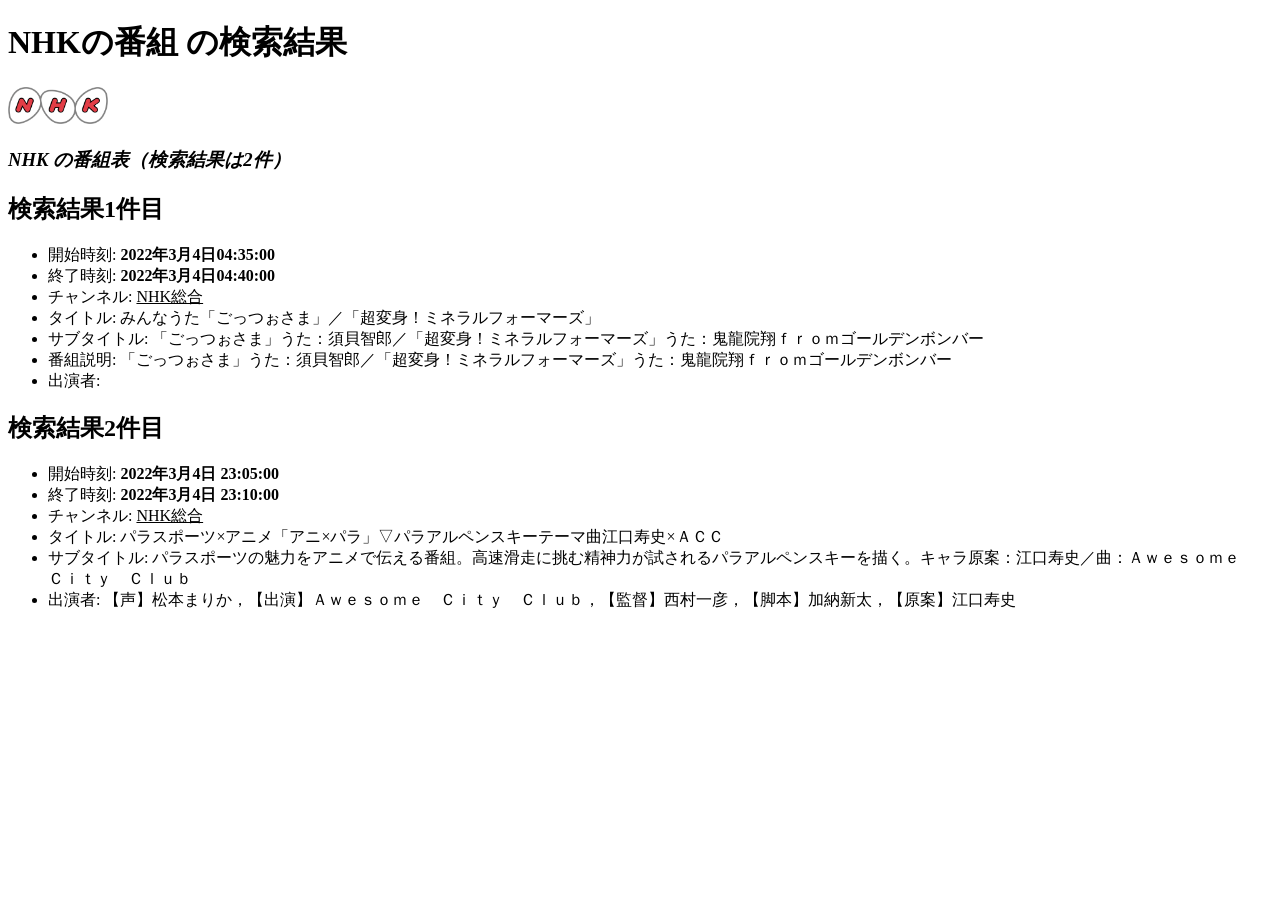
==== project.html @ 79299dc6 "課題1-5" ====
<!-- 課題1-4: プロジェクト課題の検索結果を表示する HTML をここに記述してください．-->
<!DOCTYPE html>
<html>
  <head>
    <meta charset="utf-8">
    <title>My test page</title>
  </head>
  <body>
    <h1>NHKの番組 の検索結果</h1>
    <img src="NHK_logo.svg.png" title="NHKlogo" width="100">
    <br>
    <h3><i>NHK の番組表（検索結果は2件）</i></h3>
    <h2>検索結果1件目</h2>
    <ul>
        <li>開始時刻: <b>2022年3月4日04:35:00</b></li>
        <li>終了時刻: <b>2022年3月4日04:40:00</b></li>
        <li>チャンネル: <u>NHK総合</u></li>
        <li>タイトル: みんなうた「ごっつぉさま」／「超変身！ミネラルフォーマーズ」</li>
        <li>サブタイトル: 「ごっつぉさま」うた：須貝智郎／「超変身！ミネラルフォーマーズ」うた：鬼龍院翔ｆｒｏｍゴールデンボンバー</li>
        <li>番組説明: 「ごっつぉさま」うた：須貝智郎／「超変身！ミネラルフォーマーズ」うた：鬼龍院翔ｆｒｏｍゴールデンボンバー</li>
        <li>出演者: </li>
    </ul>

    <h2>検索結果2件目</h2>
    <ul>
        <li>開始時刻: <b>2022年3月4日 23:05:00</b></li>
        <li>終了時刻: <b>2022年3月4日 23:10:00</b></li>
        <li>チャンネル: <u>NHK総合</u></li>
        <li>タイトル: パラスポーツ×アニメ「アニ×パラ」▽パラアルペンスキーテーマ曲江口寿史×ＡＣＣ</li>
        <li>サブタイトル: パラスポーツの魅力をアニメで伝える番組。高速滑走に挑む精神力が試されるパラアルペンスキーを描く。キャラ原案：江口寿史／曲：Ａｗｅｓｏｍｅ　Ｃｉｔｙ　Ｃｌｕｂ</li>
        <li>出演者: 【声】松本まりか，【出演】Ａｗｅｓｏｍｅ　Ｃｉｔｙ　Ｃｌｕｂ，【監督】西村一彦，【脚本】加納新太，【原案】江口寿史</li>
    </ul>
  </body>
</html>
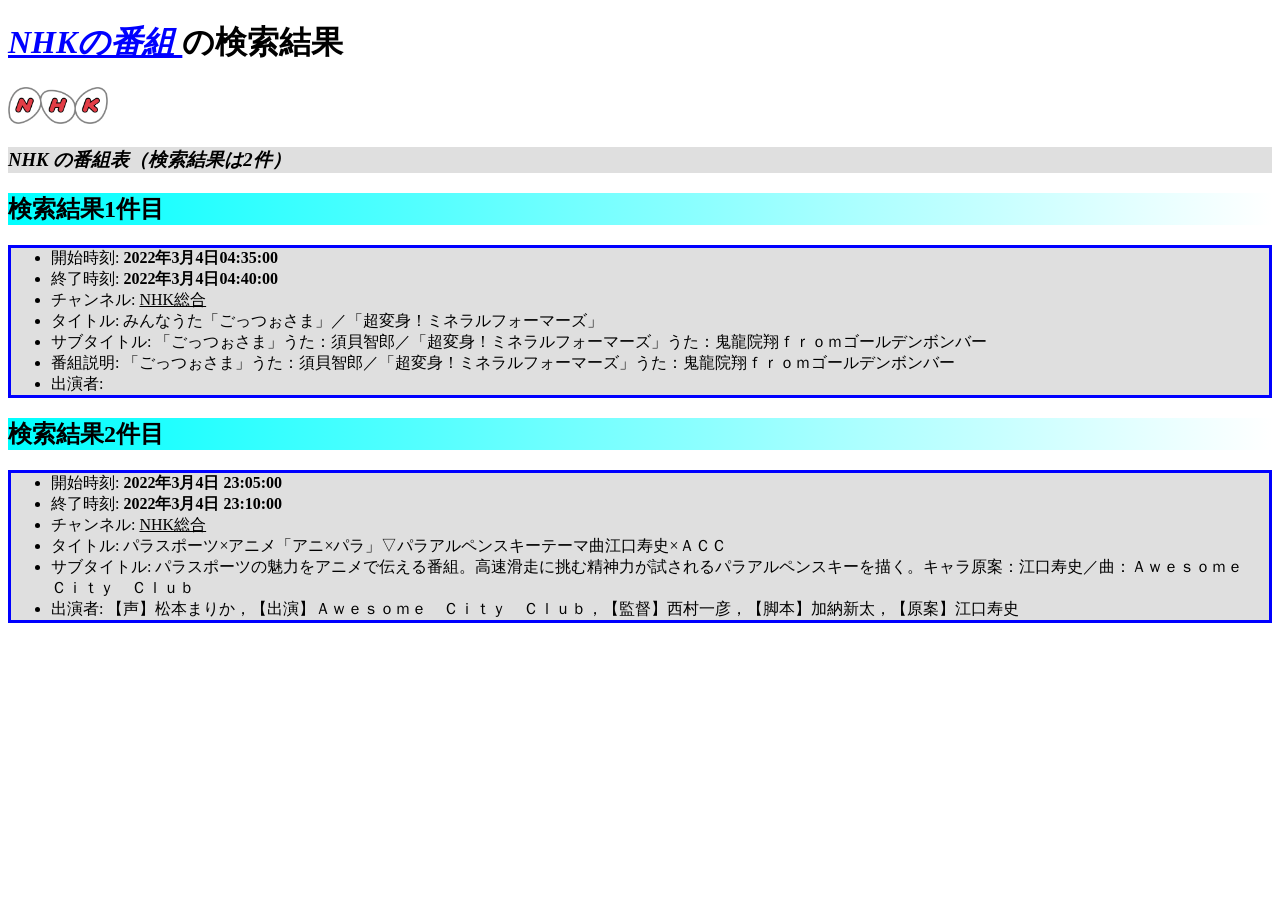
==== commit eee04d19: "課題2-4" ====
--- a/project.html
+++ b/project.html
@@ -3,13 +3,14 @@
 <html>
   <head>
     <meta charset="utf-8">
-    <title>My test page</title>
+    <title>My project page</title>
+    <link rel="stylesheet" href="project.css">
   </head>
   <body>
-    <h1>NHKの番組 の検索結果</h1>
+    <h1><strong class="underline">NHKの番組 </strong> の検索結果</h1>
     <img src="NHK_logo.svg.png" title="NHKlogo" width="100">
     <br>
-    <h3><i>NHK の番組表（検索結果は2件）</i></h3>
+    <h3><i><strong>NHK</strong> の番組表（検索結果は2件）</i></h3>
     <h2>検索結果1件目</h2>
     <ul>
         <li>開始時刻: <b>2022年3月4日04:35:00</b></li>
--- a/project.css
+++ b/project.css
@@ -0,0 +1,21 @@
+strong.underline {
+    color:blue;
+    text-decoration: underline;
+    font-style: italic;
+}
+
+strong.result {
+    color:red;
+}
+
+h2 {
+    background:linear-gradient(.25turn, aqua, white);
+}
+h3 {
+    background-color:#dfdfdf;
+}
+
+ul {
+    border:solid blue;
+    background-color:#dfdfdf;
+}
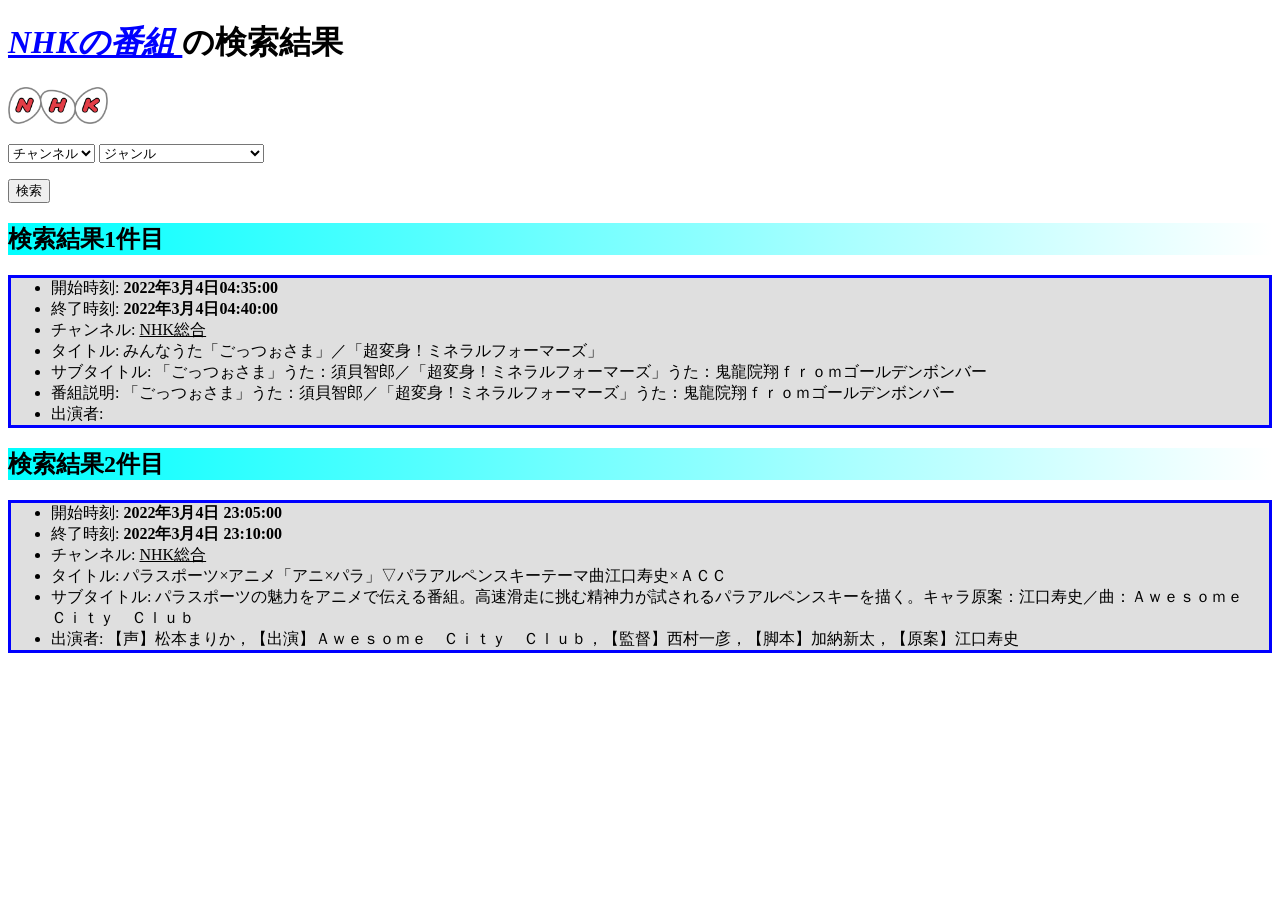
==== commit 27836620: "宿題4-2" ====
--- a/project.html
+++ b/project.html
@@ -5,12 +5,36 @@
     <meta charset="utf-8">
     <title>My project page</title>
     <link rel="stylesheet" href="project.css">
+    <script src="tv-program.js" defer></script>
   </head>
   <body>
     <h1><strong class="underline">NHKの番組 </strong> の検索結果</h1>
     <img src="NHK_logo.svg.png" title="NHKlogo" width="100">
     <br>
-    <h3><i><strong>NHK</strong> の番組表（検索結果は2件）</i></h3>
+    <p>
+      <select name="channel" id="channel">
+        <option value="">チャンネル
+      </option>
+        <option value="g1"> NHK総合1</option>
+        <option value="e1"> Eテレ1</option>
+      </select>
+      <select name="genre" id="genre">
+        <option value="">ジャンル</option>
+        <option value="000">ニュース・報道</option>
+        <option value="0100" >スポーツ</option>
+        <option value="0205">情報・ワイドショー</option>
+        <option value="0300" >ドラマ</option>
+        <option value="0409">音楽</option>
+        <option value="0502" >バラエティ</option>
+        <option value="0600">映画</option>
+        <option value="0700" >アニメ</option>
+        <option value="0800">ドキュメンタリー・教養</option>
+        <option value="0903" >劇場・公演</option>
+        <option value="1000">趣味・教育</option>
+        <option value="1100" >福祉</option>
+      </select>
+    </p>
+    <button id="search">検索</button>
     <h2>検索結果1件目</h2>
     <ul>
         <li>開始時刻: <b>2022年3月4日04:35:00</b></li>
--- a/project.css
+++ b/project.css
@@ -11,9 +11,9 @@
 h2 {
     background:linear-gradient(.25turn, aqua, white);
 }
-h3 {
+/*h3 {
     background-color:#dfdfdf;
-}
+}*/
 
 ul {
     border:solid blue;
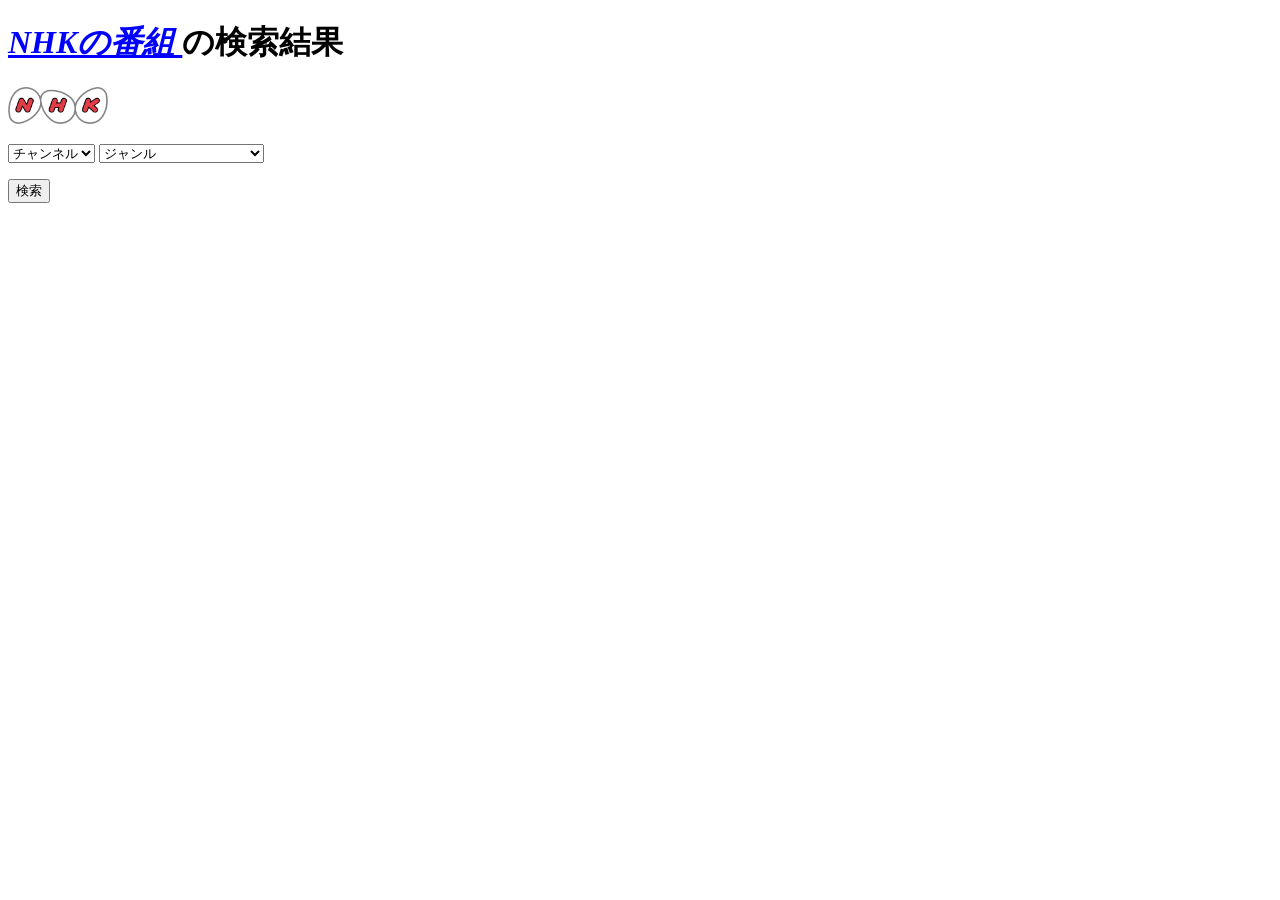
==== commit ee5f174d: "課題5-4" ====
--- a/project.html
+++ b/project.html
@@ -5,7 +5,7 @@
     <meta charset="utf-8">
     <title>My project page</title>
     <link rel="stylesheet" href="project.css">
-    <script src="tv-program.js" defer></script>
+    <script src="project.js" defer></script>
   </head>
   <body>
     <h1><strong class="underline">NHKの番組 </strong> の検索結果</h1>
@@ -35,8 +35,8 @@
       </select>
     </p>
     <button id="search">検索</button>
-    <h2>検索結果1件目</h2>
-    <ul>
+    <!-- <h2>検索結果1件目</h2>
+    <h4>    <ul>
         <li>開始時刻: <b>2022年3月4日04:35:00</b></li>
         <li>終了時刻: <b>2022年3月4日04:40:00</b></li>
         <li>チャンネル: <u>NHK総合</u></li>
@@ -45,8 +45,10 @@
         <li>番組説明: 「ごっつぉさま」うた：須貝智郎／「超変身！ミネラルフォーマーズ」うた：鬼龍院翔ｆｒｏｍゴールデンボンバー</li>
         <li>出演者: </li>
     </ul>
+    </h4>
 
     <h2>検索結果2件目</h2>
+    <h4>
     <ul>
         <li>開始時刻: <b>2022年3月4日 23:05:00</b></li>
         <li>終了時刻: <b>2022年3月4日 23:10:00</b></li>
@@ -55,5 +57,7 @@
         <li>サブタイトル: パラスポーツの魅力をアニメで伝える番組。高速滑走に挑む精神力が試されるパラアルペンスキーを描く。キャラ原案：江口寿史／曲：Ａｗｅｓｏｍｅ　Ｃｉｔｙ　Ｃｌｕｂ</li>
         <li>出演者: 【声】松本まりか，【出演】Ａｗｅｓｏｍｅ　Ｃｉｔｙ　Ｃｌｕｂ，【監督】西村一彦，【脚本】加納新太，【原案】江口寿史</li>
     </ul>
+    </h4>
+  -->
   </body>
 </html>
